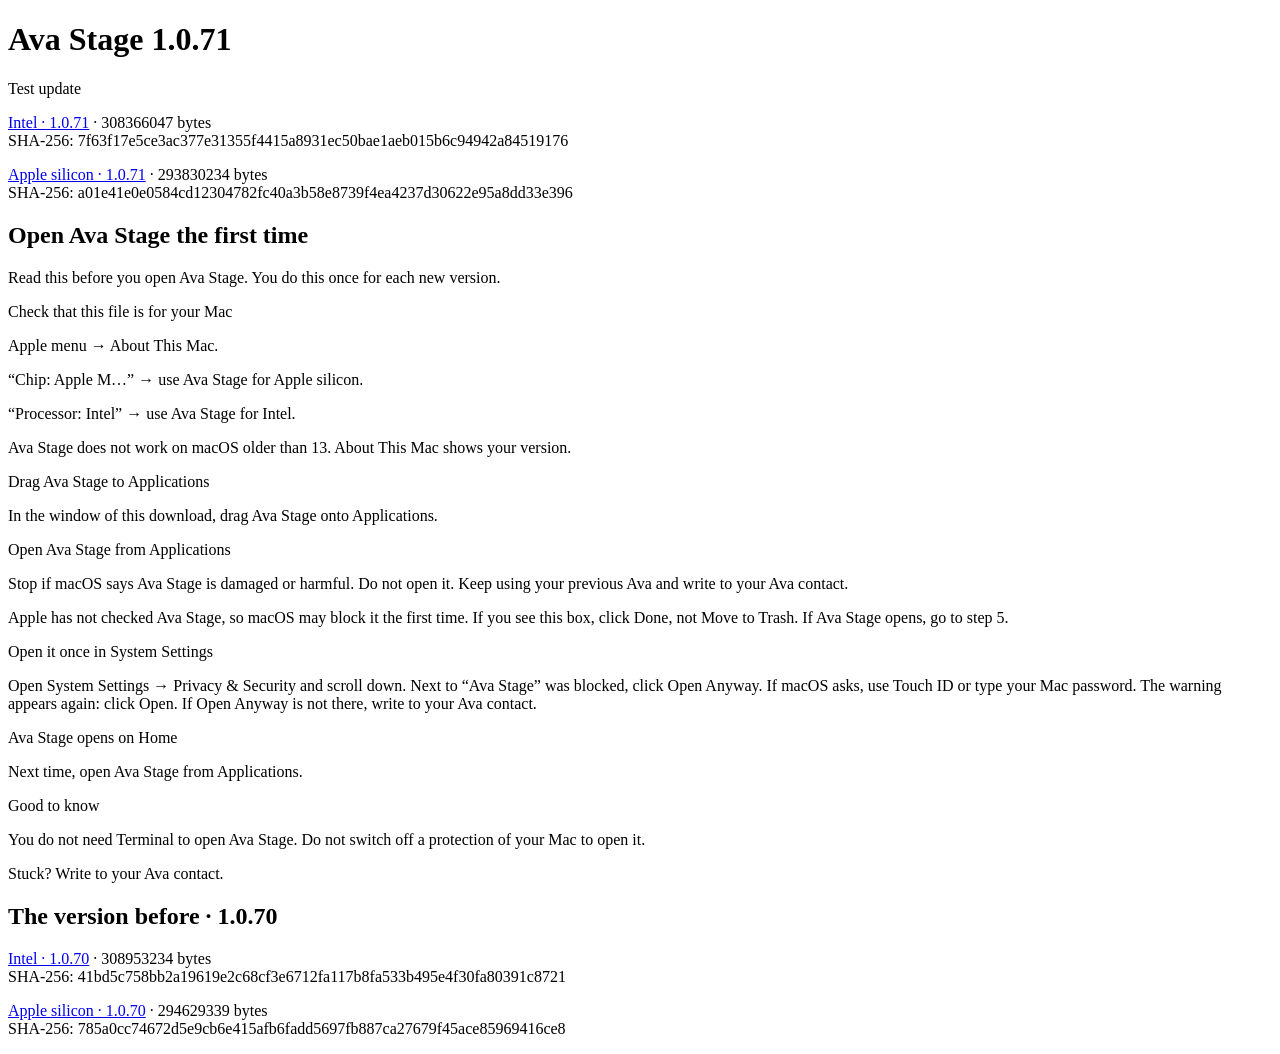
==== index.html @ f45b0a23 "Root page: the Stage download page, so get.avavisionary.com opens it (Updates 1 starts there)" ====
<!doctype html><html lang="en"><meta charset="utf-8"><title>Ava Stage 1.0.71</title><body><h1>Ava Stage 1.0.71</h1><p>Test update</p><p><a href="https://github.com/amirtee/ava-download/releases/download/v1.0.71-stage/Ava-Stage-1.0.71-Intel.dmg">Intel · 1.0.71</a> · 308366047 bytes<br>SHA-256: 7f63f17e5ce3ac377e31355f4415a8931ec50bae1aeb015b6c94942a84519176</p>
<p><a href="https://github.com/amirtee/ava-download/releases/download/v1.0.71-stage/Ava-Stage-1.0.71-Apple-silicon.dmg">Apple silicon · 1.0.71</a> · 293830234 bytes<br>SHA-256: a01e41e0e0584cd12304782fc40a3b58e8739f4ea4237d30622e95a8dd33e396</p><h2>Open Ava Stage the first time</h2><p>Read this before you open Ava Stage. You do this once for each new version.</p>
<p>Check that this file is for your Mac</p>
<p>Apple menu → About This Mac.</p>
<p>“Chip: Apple M…” → use Ava Stage for Apple silicon.</p>
<p>“Processor: Intel” → use Ava Stage for Intel.</p>
<p>Ava Stage does not work on macOS older than 13. About This Mac shows your version.</p>
<p>Drag Ava Stage to Applications</p>
<p>In the window of this download, drag Ava Stage onto Applications.</p>
<p>Open Ava Stage from Applications</p>
<p>Stop if macOS says Ava Stage is damaged or harmful. Do not open it. Keep using your previous Ava and write to your Ava contact.</p>
<p>Apple has not checked Ava Stage, so macOS may block it the first time. If you see this box, click Done, not Move to Trash. If Ava Stage opens, go to step 5.</p>
<p>Open it once in System Settings</p>
<p>Open System Settings → Privacy &amp; Security and scroll down. Next to “Ava Stage” was blocked, click Open Anyway. If macOS asks, use Touch ID or type your Mac password. The warning appears again: click Open. If Open Anyway is not there, write to your Ava contact.</p>
<p>Ava Stage opens on Home</p>
<p>Next time, open Ava Stage from Applications.</p>
<p>Good to know</p>
<p>You do not need Terminal to open Ava Stage. Do not switch off a protection of your Mac to open it.</p>
<p>Stuck? Write to your Ava contact.</p><h2>The version before · 1.0.70</h2><p><a href="https://github.com/amirtee/ava-download/releases/download/v1.0.70-stage/Ava-Stage-1.0.70-Intel.dmg">Intel · 1.0.70</a> · 308953234 bytes<br>SHA-256: 41bd5c758bb2a19619e2c68cf3e6712fa117b8fa533b495e4f30fa80391c8721</p>
<p><a href="https://github.com/amirtee/ava-download/releases/download/v1.0.70-stage/Ava-Stage-1.0.70-Apple-silicon.dmg">Apple silicon · 1.0.70</a> · 294629339 bytes<br>SHA-256: 785a0cc74672d5e9cb6e415afb6fadd5697fb887ca27679f45ace85969416ce8</p></body></html>
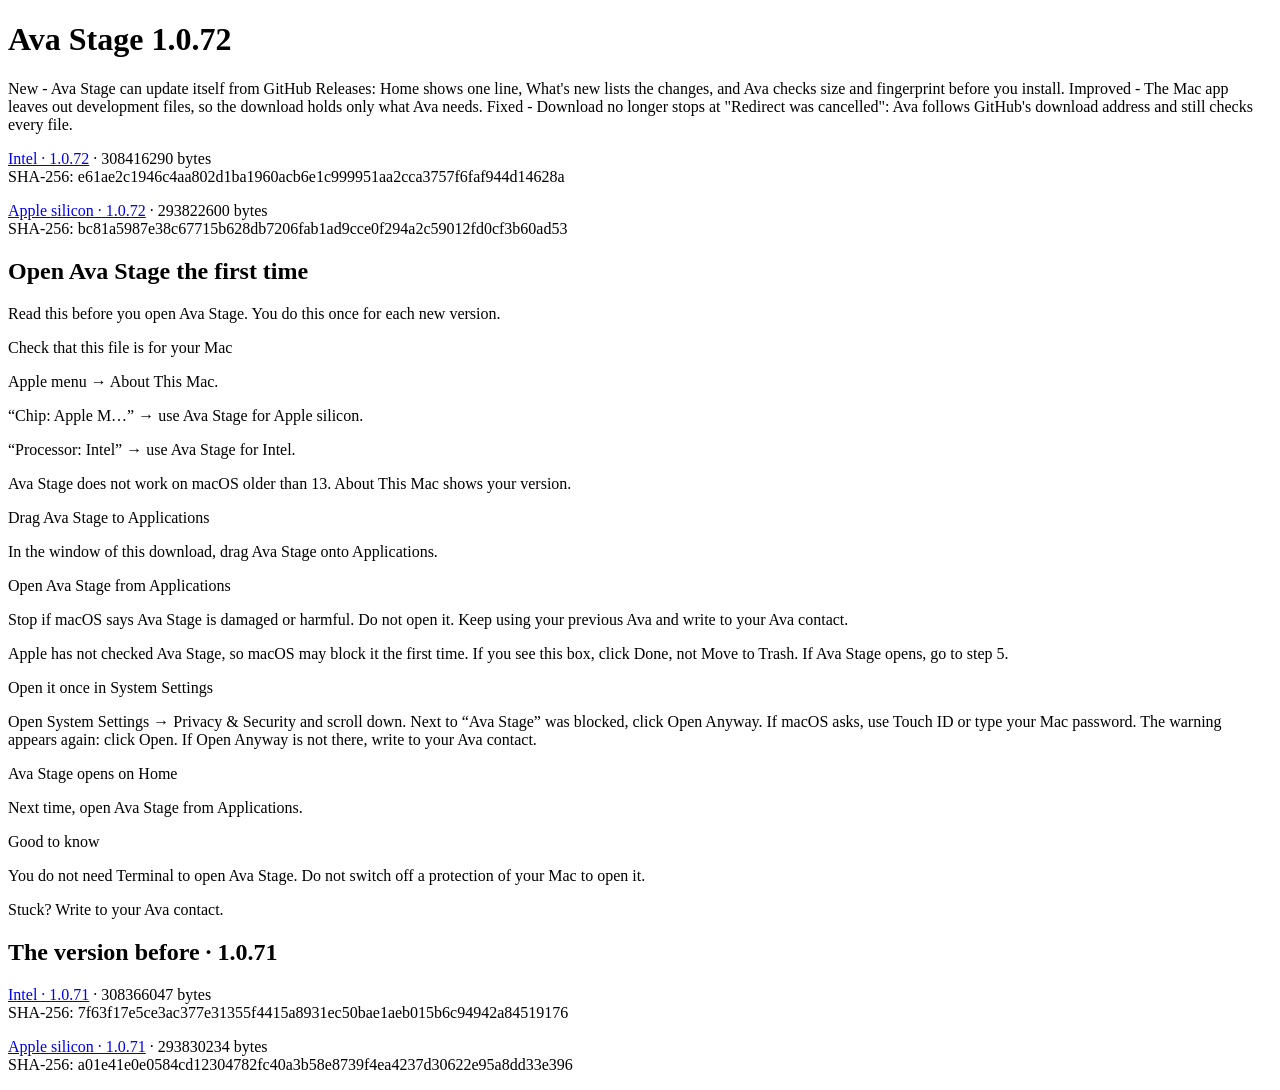
==== commit 36aea5ef: "Ava Stage 1.0.72: normal news #3 (sealed by Amir 28 Oct 01:1x)" ====
--- a/index.html
+++ b/index.html
@@ -1,5 +1,10 @@
-<!doctype html><html lang="en"><meta charset="utf-8"><title>Ava Stage 1.0.71</title><body><h1>Ava Stage 1.0.71</h1><p>Test update</p><p><a href="https://github.com/amirtee/ava-download/releases/download/v1.0.71-stage/Ava-Stage-1.0.71-Intel.dmg">Intel · 1.0.71</a> · 308366047 bytes<br>SHA-256: 7f63f17e5ce3ac377e31355f4415a8931ec50bae1aeb015b6c94942a84519176</p>
-<p><a href="https://github.com/amirtee/ava-download/releases/download/v1.0.71-stage/Ava-Stage-1.0.71-Apple-silicon.dmg">Apple silicon · 1.0.71</a> · 293830234 bytes<br>SHA-256: a01e41e0e0584cd12304782fc40a3b58e8739f4ea4237d30622e95a8dd33e396</p><h2>Open Ava Stage the first time</h2><p>Read this before you open Ava Stage. You do this once for each new version.</p>
+<!doctype html><html lang="en"><meta charset="utf-8"><title>Ava Stage 1.0.72</title><body><h1>Ava Stage 1.0.72</h1><p>New
+- Ava Stage can update itself from GitHub Releases: Home shows one line, What's new lists the changes, and Ava checks size and fingerprint before you install.
+Improved
+- The Mac app leaves out development files, so the download holds only what Ava needs.
+Fixed
+- Download no longer stops at &quot;Redirect was cancelled&quot;: Ava follows GitHub's download address and still checks every file.</p><p><a href="https://github.com/amirtee/ava-download/releases/download/v1.0.72-stage/Ava-Stage-1.0.72-Intel.dmg">Intel · 1.0.72</a> · 308416290 bytes<br>SHA-256: e61ae2c1946c4aa802d1ba1960acb6e1c999951aa2cca3757f6faf944d14628a</p>
+<p><a href="https://github.com/amirtee/ava-download/releases/download/v1.0.72-stage/Ava-Stage-1.0.72-Apple-silicon.dmg">Apple silicon · 1.0.72</a> · 293822600 bytes<br>SHA-256: bc81a5987e38c67715b628db7206fab1ad9cce0f294a2c59012fd0cf3b60ad53</p><h2>Open Ava Stage the first time</h2><p>Read this before you open Ava Stage. You do this once for each new version.</p>
 <p>Check that this file is for your Mac</p>
 <p>Apple menu → About This Mac.</p>
 <p>“Chip: Apple M…” → use Ava Stage for Apple silicon.</p>
@@ -16,5 +21,5 @@
 <p>Next time, open Ava Stage from Applications.</p>
 <p>Good to know</p>
 <p>You do not need Terminal to open Ava Stage. Do not switch off a protection of your Mac to open it.</p>
-<p>Stuck? Write to your Ava contact.</p><h2>The version before · 1.0.70</h2><p><a href="https://github.com/amirtee/ava-download/releases/download/v1.0.70-stage/Ava-Stage-1.0.70-Intel.dmg">Intel · 1.0.70</a> · 308953234 bytes<br>SHA-256: 41bd5c758bb2a19619e2c68cf3e6712fa117b8fa533b495e4f30fa80391c8721</p>
-<p><a href="https://github.com/amirtee/ava-download/releases/download/v1.0.70-stage/Ava-Stage-1.0.70-Apple-silicon.dmg">Apple silicon · 1.0.70</a> · 294629339 bytes<br>SHA-256: 785a0cc74672d5e9cb6e415afb6fadd5697fb887ca27679f45ace85969416ce8</p></body></html>
+<p>Stuck? Write to your Ava contact.</p><h2>The version before · 1.0.71</h2><p><a href="https://github.com/amirtee/ava-download/releases/download/v1.0.71-stage/Ava-Stage-1.0.71-Intel.dmg">Intel · 1.0.71</a> · 308366047 bytes<br>SHA-256: 7f63f17e5ce3ac377e31355f4415a8931ec50bae1aeb015b6c94942a84519176</p>
+<p><a href="https://github.com/amirtee/ava-download/releases/download/v1.0.71-stage/Ava-Stage-1.0.71-Apple-silicon.dmg">Apple silicon · 1.0.71</a> · 293830234 bytes<br>SHA-256: a01e41e0e0584cd12304782fc40a3b58e8739f4ea4237d30622e95a8dd33e396</p></body></html>
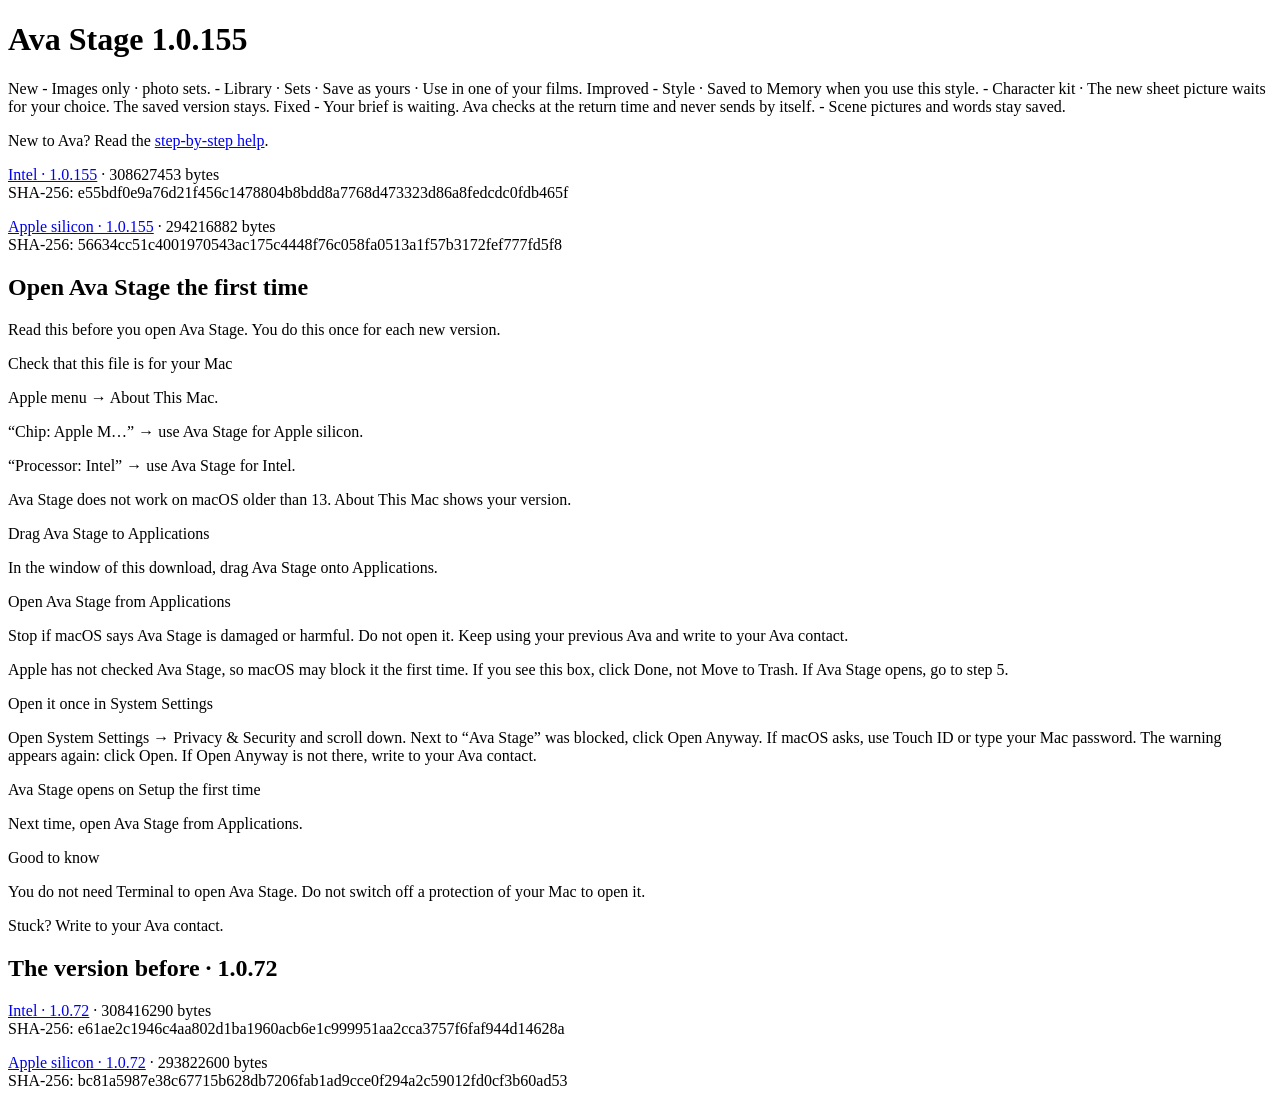
==== commit ce2e3efc: "Ava Stage 1.0.155 (Partner build 1): news #5 sealed by Amir 29 Oct, download pages, help site Co-Aut" ====
--- a/index.html
+++ b/index.html
@@ -1,10 +1,13 @@
-<!doctype html><html lang="en"><meta charset="utf-8"><title>Ava Stage 1.0.72</title><body><h1>Ava Stage 1.0.72</h1><p>New
-- Ava Stage can update itself from GitHub Releases: Home shows one line, What's new lists the changes, and Ava checks size and fingerprint before you install.
+<!doctype html><html lang="en"><meta charset="utf-8"><title>Ava Stage 1.0.155</title><body><h1>Ava Stage 1.0.155</h1><p>New
+- Images only · photo sets.
+- Library · Sets · Save as yours · Use in one of your films.
 Improved
-- The Mac app leaves out development files, so the download holds only what Ava needs.
+- Style · Saved to Memory when you use this style.
+- Character kit · The new sheet picture waits for your choice. The saved version stays.
 Fixed
-- Download no longer stops at &quot;Redirect was cancelled&quot;: Ava follows GitHub's download address and still checks every file.</p><p><a href="https://github.com/amirtee/ava-download/releases/download/v1.0.72-stage/Ava-Stage-1.0.72-Intel.dmg">Intel · 1.0.72</a> · 308416290 bytes<br>SHA-256: e61ae2c1946c4aa802d1ba1960acb6e1c999951aa2cca3757f6faf944d14628a</p>
-<p><a href="https://github.com/amirtee/ava-download/releases/download/v1.0.72-stage/Ava-Stage-1.0.72-Apple-silicon.dmg">Apple silicon · 1.0.72</a> · 293822600 bytes<br>SHA-256: bc81a5987e38c67715b628db7206fab1ad9cce0f294a2c59012fd0cf3b60ad53</p><h2>Open Ava Stage the first time</h2><p>Read this before you open Ava Stage. You do this once for each new version.</p>
+- Your brief is waiting. Ava checks at the return time and never sends by itself.
+- Scene pictures and words stay saved.</p><p>New to Ava? Read the <a href="/help/">step-by-step help</a>.</p><p><a href="https://github.com/amirtee/ava-download/releases/download/v1.0.155-stage/Ava-Stage-1.0.155-Intel.dmg">Intel · 1.0.155</a> · 308627453 bytes<br>SHA-256: e55bdf0e9a76d21f456c1478804b8bdd8a7768d473323d86a8fedcdc0fdb465f</p>
+<p><a href="https://github.com/amirtee/ava-download/releases/download/v1.0.155-stage/Ava-Stage-1.0.155-Apple-silicon.dmg">Apple silicon · 1.0.155</a> · 294216882 bytes<br>SHA-256: 56634cc51c4001970543ac175c4448f76c058fa0513a1f57b3172fef777fd5f8</p><h2>Open Ava Stage the first time</h2><p>Read this before you open Ava Stage. You do this once for each new version.</p>
 <p>Check that this file is for your Mac</p>
 <p>Apple menu → About This Mac.</p>
 <p>“Chip: Apple M…” → use Ava Stage for Apple silicon.</p>
@@ -17,9 +20,9 @@
 <p>Apple has not checked Ava Stage, so macOS may block it the first time. If you see this box, click Done, not Move to Trash. If Ava Stage opens, go to step 5.</p>
 <p>Open it once in System Settings</p>
 <p>Open System Settings → Privacy &amp; Security and scroll down. Next to “Ava Stage” was blocked, click Open Anyway. If macOS asks, use Touch ID or type your Mac password. The warning appears again: click Open. If Open Anyway is not there, write to your Ava contact.</p>
-<p>Ava Stage opens on Home</p>
+<p>Ava Stage opens on Setup the first time</p>
 <p>Next time, open Ava Stage from Applications.</p>
 <p>Good to know</p>
 <p>You do not need Terminal to open Ava Stage. Do not switch off a protection of your Mac to open it.</p>
-<p>Stuck? Write to your Ava contact.</p><h2>The version before · 1.0.71</h2><p><a href="https://github.com/amirtee/ava-download/releases/download/v1.0.71-stage/Ava-Stage-1.0.71-Intel.dmg">Intel · 1.0.71</a> · 308366047 bytes<br>SHA-256: 7f63f17e5ce3ac377e31355f4415a8931ec50bae1aeb015b6c94942a84519176</p>
-<p><a href="https://github.com/amirtee/ava-download/releases/download/v1.0.71-stage/Ava-Stage-1.0.71-Apple-silicon.dmg">Apple silicon · 1.0.71</a> · 293830234 bytes<br>SHA-256: a01e41e0e0584cd12304782fc40a3b58e8739f4ea4237d30622e95a8dd33e396</p></body></html>
+<p>Stuck? Write to your Ava contact.</p><h2>The version before · 1.0.72</h2><p><a href="https://github.com/amirtee/ava-download/releases/download/v1.0.72-stage/Ava-Stage-1.0.72-Intel.dmg">Intel · 1.0.72</a> · 308416290 bytes<br>SHA-256: e61ae2c1946c4aa802d1ba1960acb6e1c999951aa2cca3757f6faf944d14628a</p>
+<p><a href="https://github.com/amirtee/ava-download/releases/download/v1.0.72-stage/Ava-Stage-1.0.72-Apple-silicon.dmg">Apple silicon · 1.0.72</a> · 293822600 bytes<br>SHA-256: bc81a5987e38c67715b628db7206fab1ad9cce0f294a2c59012fd0cf3b60ad53</p></body></html>
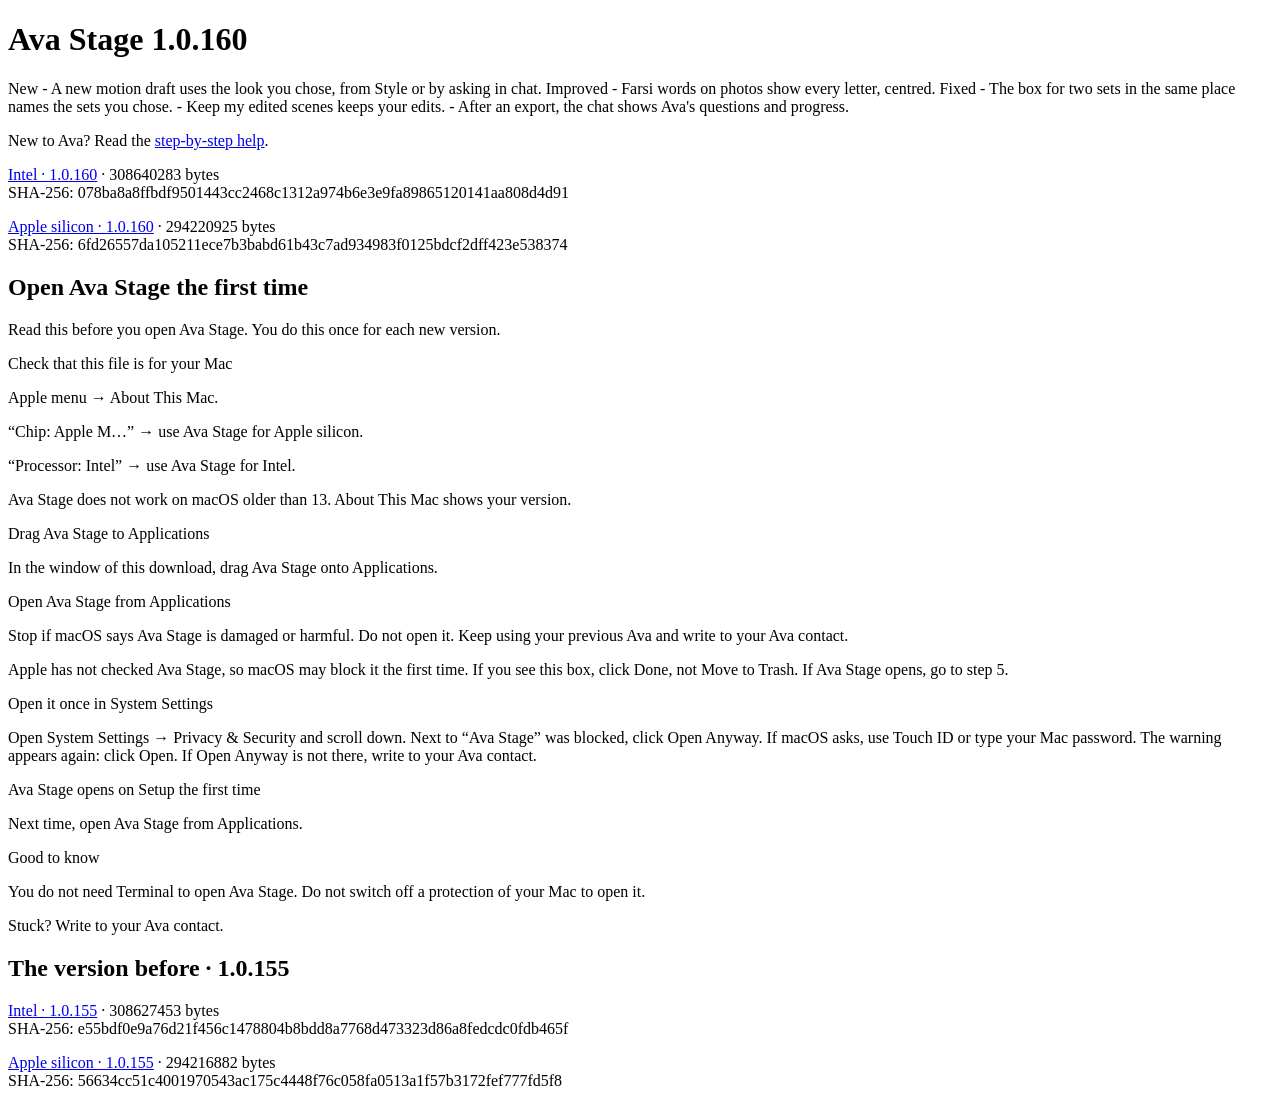
==== commit ec1d0cfd: "Ava Stage 1.0.160 (Partner build 3): news #6 sealed by Amir 30 Oct 15:40, download page Co-Authored-" ====
--- a/index.html
+++ b/index.html
@@ -1,13 +1,12 @@
-<!doctype html><html lang="en"><meta charset="utf-8"><title>Ava Stage 1.0.155</title><body><h1>Ava Stage 1.0.155</h1><p>New
-- Images only · photo sets.
-- Library · Sets · Save as yours · Use in one of your films.
+<!doctype html><html lang="en"><meta charset="utf-8"><title>Ava Stage 1.0.160</title><body><h1>Ava Stage 1.0.160</h1><p>New
+- A new motion draft uses the look you chose, from Style or by asking in chat.
 Improved
-- Style · Saved to Memory when you use this style.
-- Character kit · The new sheet picture waits for your choice. The saved version stays.
+- Farsi words on photos show every letter, centred.
 Fixed
-- Your brief is waiting. Ava checks at the return time and never sends by itself.
-- Scene pictures and words stay saved.</p><p>New to Ava? Read the <a href="/help/">step-by-step help</a>.</p><p><a href="https://github.com/amirtee/ava-download/releases/download/v1.0.155-stage/Ava-Stage-1.0.155-Intel.dmg">Intel · 1.0.155</a> · 308627453 bytes<br>SHA-256: e55bdf0e9a76d21f456c1478804b8bdd8a7768d473323d86a8fedcdc0fdb465f</p>
-<p><a href="https://github.com/amirtee/ava-download/releases/download/v1.0.155-stage/Ava-Stage-1.0.155-Apple-silicon.dmg">Apple silicon · 1.0.155</a> · 294216882 bytes<br>SHA-256: 56634cc51c4001970543ac175c4448f76c058fa0513a1f57b3172fef777fd5f8</p><h2>Open Ava Stage the first time</h2><p>Read this before you open Ava Stage. You do this once for each new version.</p>
+- The box for two sets in the same place names the sets you chose.
+- Keep my edited scenes keeps your edits.
+- After an export, the chat shows Ava's questions and progress.</p><p>New to Ava? Read the <a href="/help/">step-by-step help</a>.</p><p><a href="https://github.com/amirtee/ava-download/releases/download/v1.0.160-stage/Ava-Stage-1.0.160-Intel.dmg">Intel · 1.0.160</a> · 308640283 bytes<br>SHA-256: 078ba8a8ffbdf9501443cc2468c1312a974b6e3e9fa89865120141aa808d4d91</p>
+<p><a href="https://github.com/amirtee/ava-download/releases/download/v1.0.160-stage/Ava-Stage-1.0.160-Apple-silicon.dmg">Apple silicon · 1.0.160</a> · 294220925 bytes<br>SHA-256: 6fd26557da105211ece7b3babd61b43c7ad934983f0125bdcf2dff423e538374</p><h2>Open Ava Stage the first time</h2><p>Read this before you open Ava Stage. You do this once for each new version.</p>
 <p>Check that this file is for your Mac</p>
 <p>Apple menu → About This Mac.</p>
 <p>“Chip: Apple M…” → use Ava Stage for Apple silicon.</p>
@@ -24,5 +23,5 @@
 <p>Next time, open Ava Stage from Applications.</p>
 <p>Good to know</p>
 <p>You do not need Terminal to open Ava Stage. Do not switch off a protection of your Mac to open it.</p>
-<p>Stuck? Write to your Ava contact.</p><h2>The version before · 1.0.72</h2><p><a href="https://github.com/amirtee/ava-download/releases/download/v1.0.72-stage/Ava-Stage-1.0.72-Intel.dmg">Intel · 1.0.72</a> · 308416290 bytes<br>SHA-256: e61ae2c1946c4aa802d1ba1960acb6e1c999951aa2cca3757f6faf944d14628a</p>
-<p><a href="https://github.com/amirtee/ava-download/releases/download/v1.0.72-stage/Ava-Stage-1.0.72-Apple-silicon.dmg">Apple silicon · 1.0.72</a> · 293822600 bytes<br>SHA-256: bc81a5987e38c67715b628db7206fab1ad9cce0f294a2c59012fd0cf3b60ad53</p></body></html>
+<p>Stuck? Write to your Ava contact.</p><h2>The version before · 1.0.155</h2><p><a href="https://github.com/amirtee/ava-download/releases/download/v1.0.155-stage/Ava-Stage-1.0.155-Intel.dmg">Intel · 1.0.155</a> · 308627453 bytes<br>SHA-256: e55bdf0e9a76d21f456c1478804b8bdd8a7768d473323d86a8fedcdc0fdb465f</p>
+<p><a href="https://github.com/amirtee/ava-download/releases/download/v1.0.155-stage/Ava-Stage-1.0.155-Apple-silicon.dmg">Apple silicon · 1.0.155</a> · 294216882 bytes<br>SHA-256: 56634cc51c4001970543ac175c4448f76c058fa0513a1f57b3172fef777fd5f8</p></body></html>
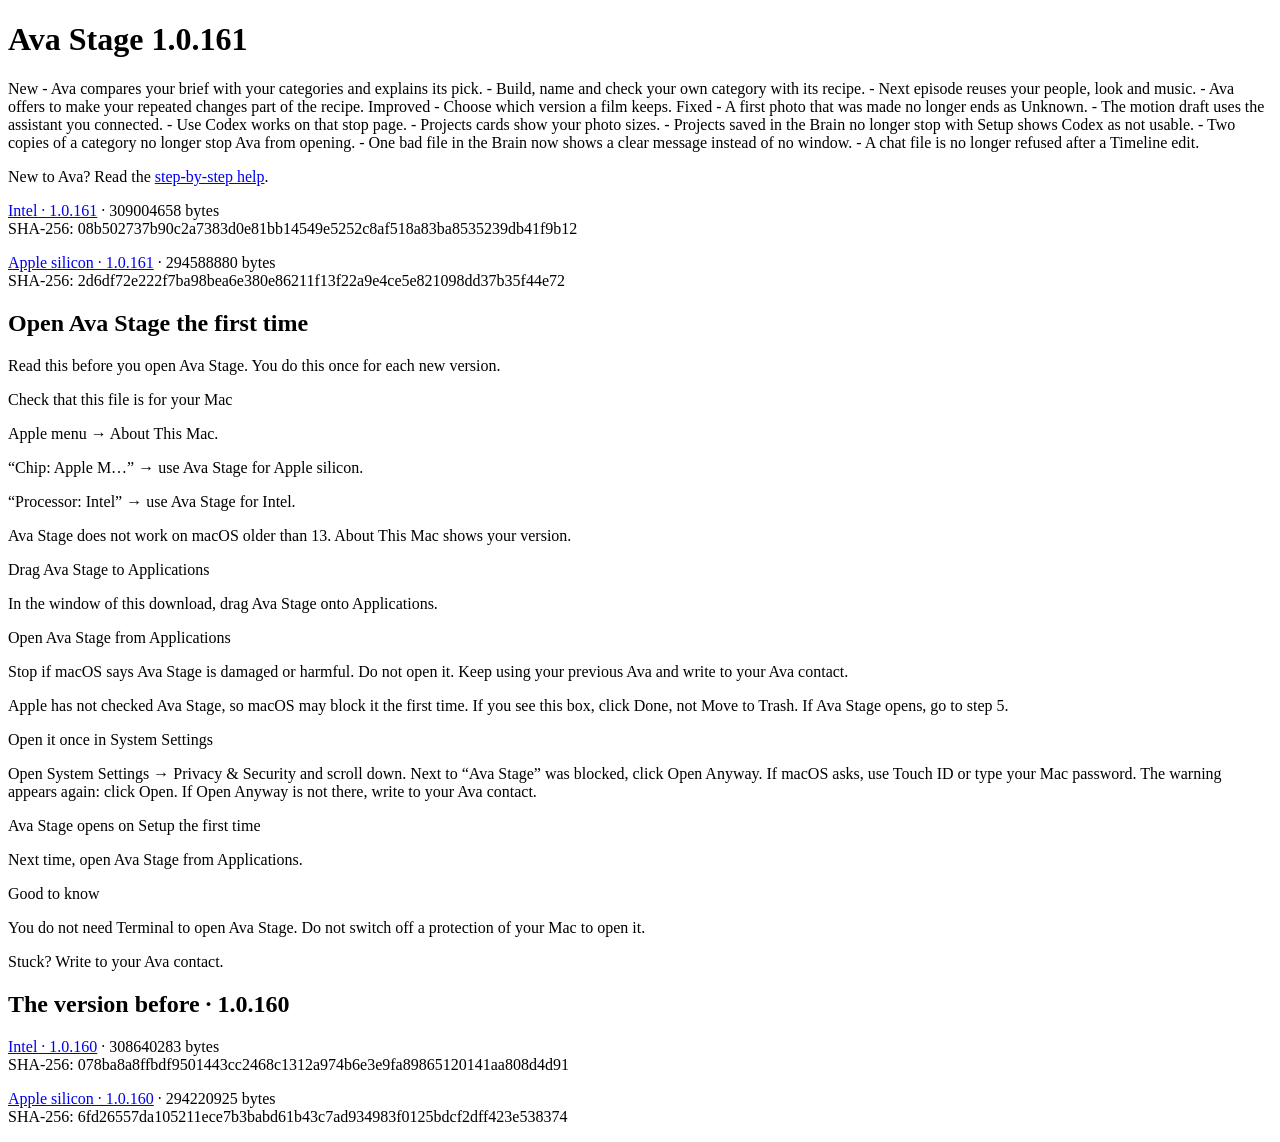
==== commit a2605670: "Ava Stage 1.0.161 (Partner build 4): news #7 sealed by Amir 31 Oct, download page" ====
--- a/index.html
+++ b/index.html
@@ -1,12 +1,20 @@
-<!doctype html><html lang="en"><meta charset="utf-8"><title>Ava Stage 1.0.160</title><body><h1>Ava Stage 1.0.160</h1><p>New
-- A new motion draft uses the look you chose, from Style or by asking in chat.
+<!doctype html><html lang="en"><meta charset="utf-8"><title>Ava Stage 1.0.161</title><body><h1>Ava Stage 1.0.161</h1><p>New
+- Ava compares your brief with your categories and explains its pick.
+- Build, name and check your own category with its recipe.
+- Next episode reuses your people, look and music.
+- Ava offers to make your repeated changes part of the recipe.
 Improved
-- Farsi words on photos show every letter, centred.
+- Choose which version a film keeps.
 Fixed
-- The box for two sets in the same place names the sets you chose.
-- Keep my edited scenes keeps your edits.
-- After an export, the chat shows Ava's questions and progress.</p><p>New to Ava? Read the <a href="/help/">step-by-step help</a>.</p><p><a href="https://github.com/amirtee/ava-download/releases/download/v1.0.160-stage/Ava-Stage-1.0.160-Intel.dmg">Intel · 1.0.160</a> · 308640283 bytes<br>SHA-256: 078ba8a8ffbdf9501443cc2468c1312a974b6e3e9fa89865120141aa808d4d91</p>
-<p><a href="https://github.com/amirtee/ava-download/releases/download/v1.0.160-stage/Ava-Stage-1.0.160-Apple-silicon.dmg">Apple silicon · 1.0.160</a> · 294220925 bytes<br>SHA-256: 6fd26557da105211ece7b3babd61b43c7ad934983f0125bdcf2dff423e538374</p><h2>Open Ava Stage the first time</h2><p>Read this before you open Ava Stage. You do this once for each new version.</p>
+- A first photo that was made no longer ends as Unknown.
+- The motion draft uses the assistant you connected.
+- Use Codex works on that stop page.
+- Projects cards show your photo sizes.
+- Projects saved in the Brain no longer stop with Setup shows Codex as not usable.
+- Two copies of a category no longer stop Ava from opening.
+- One bad file in the Brain now shows a clear message instead of no window.
+- A chat file is no longer refused after a Timeline edit.</p><p>New to Ava? Read the <a href="/help/">step-by-step help</a>.</p><p><a href="https://github.com/amirtee/ava-download/releases/download/v1.0.161-stage/Ava-Stage-1.0.161-Intel.dmg">Intel · 1.0.161</a> · 309004658 bytes<br>SHA-256: 08b502737b90c2a7383d0e81bb14549e5252c8af518a83ba8535239db41f9b12</p>
+<p><a href="https://github.com/amirtee/ava-download/releases/download/v1.0.161-stage/Ava-Stage-1.0.161-Apple-silicon.dmg">Apple silicon · 1.0.161</a> · 294588880 bytes<br>SHA-256: 2d6df72e222f7ba98bea6e380e86211f13f22a9e4ce5e821098dd37b35f44e72</p><h2>Open Ava Stage the first time</h2><p>Read this before you open Ava Stage. You do this once for each new version.</p>
 <p>Check that this file is for your Mac</p>
 <p>Apple menu → About This Mac.</p>
 <p>“Chip: Apple M…” → use Ava Stage for Apple silicon.</p>
@@ -23,5 +31,5 @@
 <p>Next time, open Ava Stage from Applications.</p>
 <p>Good to know</p>
 <p>You do not need Terminal to open Ava Stage. Do not switch off a protection of your Mac to open it.</p>
-<p>Stuck? Write to your Ava contact.</p><h2>The version before · 1.0.155</h2><p><a href="https://github.com/amirtee/ava-download/releases/download/v1.0.155-stage/Ava-Stage-1.0.155-Intel.dmg">Intel · 1.0.155</a> · 308627453 bytes<br>SHA-256: e55bdf0e9a76d21f456c1478804b8bdd8a7768d473323d86a8fedcdc0fdb465f</p>
-<p><a href="https://github.com/amirtee/ava-download/releases/download/v1.0.155-stage/Ava-Stage-1.0.155-Apple-silicon.dmg">Apple silicon · 1.0.155</a> · 294216882 bytes<br>SHA-256: 56634cc51c4001970543ac175c4448f76c058fa0513a1f57b3172fef777fd5f8</p></body></html>+<p>Stuck? Write to your Ava contact.</p><h2>The version before · 1.0.160</h2><p><a href="https://github.com/amirtee/ava-download/releases/download/v1.0.160-stage/Ava-Stage-1.0.160-Intel.dmg">Intel · 1.0.160</a> · 308640283 bytes<br>SHA-256: 078ba8a8ffbdf9501443cc2468c1312a974b6e3e9fa89865120141aa808d4d91</p>
+<p><a href="https://github.com/amirtee/ava-download/releases/download/v1.0.160-stage/Ava-Stage-1.0.160-Apple-silicon.dmg">Apple silicon · 1.0.160</a> · 294220925 bytes<br>SHA-256: 6fd26557da105211ece7b3babd61b43c7ad934983f0125bdcf2dff423e538374</p></body></html>
